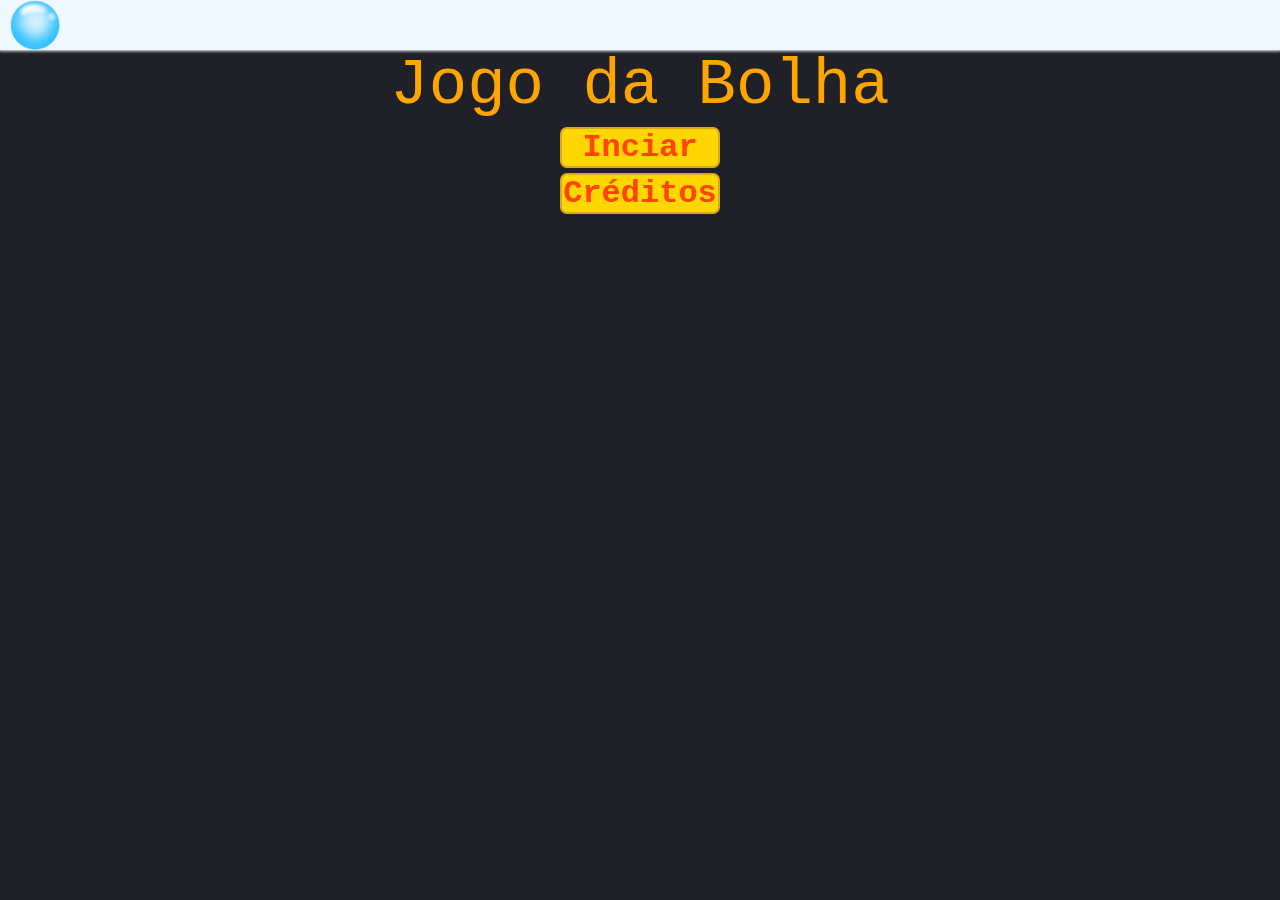
==== index.html @ 89f90e0d "Implementado o botão de desconectar o usuário logado. Implementado modal padrão para ser usado em ab" ====
<!DOCTYPE html>
<html lang="en">
<head>
    <meta charset="UTF-8">
    <meta http-equiv="X-UA-Compatible" content="IE=edge">
    <meta name="viewport" content="width=device-width, initial-scale=1.0">
    <title>Jogo Estoura Bolhas</title>
    <link rel="shortcut icon" href="./img/bubble_ico.ico" type="image/x-icon">
    <link rel="stylesheet" href="./css/stylePadrao.css">
    <link rel="stylesheet" href="./css/style.css">    
</head>
<body>
    <!-- login -->
    <div class="area areaTopo">
        <div class="areaInt areaIntTopo">
            <div class="logo logoTopo">
                <img src="img/bubble.png" alt="">
            </div>
            <form id="formLogin" class="formLogin"  method="POST">
                <div class="campos camposFormLogin">
                    <div class="campo">
                        <label for="inputUsuario" class="label">Usuário</label>
                        <input type="text" name="usuario" id="inputUsuario">
                        <div class="btnLimparInput" title="Limpar campo!">x</div>
                    </div>
                    <div class="campo">
                        <label for="inputSenha" class="label">Senha</label>                        
                        <div class="forcaPass forcaPass-fraca">
                            <div class="forcaPass-forca">Fraca</div>
                            <div class="forcaPass-verRequisitos" title="Cliquer para ver ou ocultar os requisitos!">?</div>
                            <div class="forcaPass-requisitos" data-status='0'>
                                <!--Pelo scriptPadrao.js-->
                            </div>
                        </div>
                        <input type="password" name="senha" class="inputSenha inputVerificaSenha" id="inputSenha">
                        <img src="img/campos/olhoFechado.png" class="btnVerSenha" data-status="0">
                    </div>
                </div>
                <div class="botoes">
                    <div class="botao botao-turquesa-escura" id="btnLogin">Entrar</div>
                    <div class="botao botao-dark" id="btnCadastrar">Cadastrar</div>
                </div>
            </form>
            <div class="areaUsuario">
                <div class="usuario">
                    <img src="img/usuarios/padrao.png" class="imgUsuario" id="imgUsuario">
                    <div class="nomeUsuario" id="nomeUsuario">Usuário</div>
                    <img src="img/desligar.png" class="btnSairLogin" title="Clique para desconectar!">
                </div>                
            </div>
        </div>
    </div>

    <!-- modal de aviso -->
    <div class="modalBase modalAviso">
        <div class="modalBaseArea">
            <div class="modalHeader">
                <div class="modalTitulo">Aviso!</div>
                <div class="btnFecharModal" title="Cliquer para fechar modal!">x</div>
            </div>
            <div class="modalBody"></div>
            <div class="modalFooter"></div>
        </div>        
    </div>

    <!-- Interface Menu Principal -->
    <div id="theHeader">Jogo da Bolha</div>
    <div id="startGameBtn">Inciar</div>
    <div id="creditBtn">Créditos</div>
    <div id="credits">Desenvolvido por Willas e Leandro</div>
    <div id="backBtn">Voltar</div>
    <!-- Fim da Interface do Menu Principal -->

    <!-- Cria a Interface do Jogo -->
    <div id="main">
        <canvas width="800" height="600"></canvas>
    </div>
    <!-- Fim da Interface do Jogo -->

    <img src="./img/bubble.png" id="imgCanvas">
    <!-- <progress value="0" max="100" id="scoreBar">0%</progress> -->

    <!-- JavaScript -->
    <script src="./js/jquery-3.3.1.min.js"></script>
    <script src="./js/script.js"></script>
    <script defer type="module" src="./js/main.js"></script>
</body>
</html>
---- css/stylePadrao.css ----
*{
    font-family: arial;
    box-sizing: border-box;
}
body{
    margin: 0px;
}
:root{
    --formBg: white;
    --tituloForm: #000;
}
.area{
    width: 100%;
}
.areaInt{
    width: 100%;
    margin: 0px 10px;
}
.areaTopo{
    display: flex;    
    box-shadow: 0px 0px 3px 1px #fff;
    background-color: aliceblue;
}
.areaIntTopo{
    display: flex;
    justify-content: space-between;
}
.logo{
    display: flex;
    align-items: center;
}
.logo img{
    width: 50px;
}
form{
    display: flex;
    justify-content: flex-start;
    align-items: center;
    flex-direction: column;
    border: 1px solid #ccc;
    border-radius: 3px;
    padding: 5px;
    background-color: var(--formBg);
    margin: 30px auto;
}
form .titulo{
    position: absolute;
    color: var(--tituloForm);    
    background-color: var(--formBg);
    margin-top: -30px;
    border-radius: 5px;
    padding: 0px 10px;
    font-size: 20px;
    font-family: cursive;
}

/* modal de base */
    .modalBase{
        display: none;
        position: absolute;
        top: 0;
        bottom: 0;
        left: 0;
        right: 0;
        background-color: rgba(0, 0, 0, 0.5);
        z-index: 1000;
    }
    .modalBaseArea{
        width: 800px;
        height: 400px;
        background-color: #fff;
        box-shadow: 0px 0px 3px 1px #ccc;
        border-radius: 5px;
        margin: auto;
        margin-top: 50px;
    }
    .modalHeader{
        height: 50px;
        border-bottom: 1px solid #ccc;
        display: flex;
        justify-content: space-between;
        align-items: center;
        padding: 10px;
    }
    .modalTitulo{
        color: #444;
        font-weight: bold;
        font-family: fantasy;
    }
    .btnFecharModal{
        color: #aaa;
        cursor: pointer;
    }
    .btnFecharModal:hover{
       color: #000;
    }
    .modalBody{
        height: 300px;
        border-bottom: 1px solid #ccc;        
        overflow: auto;
        padding: 10px;
        color: #333;
    }
    .modalFooter{
        height: 50px;
        padding: 10px;
        display: flex;
    }

/* campos */
    .campos{
        width: 100%;
        display: flex;
        flex-direction: column;
        margin-top: 20px
    }
    .campo{
        width: 100%;
        height: 30px;
        border: 1px solid #ccc;                
        background-color: #fff;        
        padding-left: 5px;
        margin-bottom: 15px;
        overflow: hidden;
        border-radius: 3px;
        display: flex;
        justify-content: flex-start;
        align-items: center;
        cursor: text;
        font-family: cursive, arial;
    }
    .campo .label{
        background-color: #fff;
        position: absolute;
        border-radius: 5px;
        padding: 0px 5px;
        cursor: text;
        color: #555;
        font-size: 20px;
        font-family: cursive;
        /*transition: all 0.3s;*/ /*para caso não usar o animate do jquery*/
    }    
    .campo .labelFocus{ /*usar em conjunto com a classe .label. Não precisa dessa classe caso use o animate do jquery*/
        margin-top: -35px;
        font-size: 12px;
        color: #aaa;
    }
    .campo input{
        width: 100%;
        border: 0px;
        outline: 0;
        font-size: 14px;
        font-family: cursive;
        font-weight: bold;    
        color: #272727;
        text-transform: uppercase;
    }
    .campo .inputSenha{
        text-transform: inherit;
    }
    .campo .btnLimparInput{       
        background-color: #ccc;
        padding: 4px 10px;
        cursor: pointer;
        color: #666;
        font-family: arial;
        font-size: 18px;
    }
    .campo .btnZeraInput:hover{
        background-color: #aaa;
        color: #333;
    }
    .campo .btnVerSenha{
        width: 30px;
        background-color: #ccc;
        padding: 2px;
        cursor: pointer;
    }

/* Requisitos senha */
    .forcaPass{
        position: absolute;		
        display: none;
        font-size: 10px;
        padding: 0px 5px;
        margin-top: 35px;
        margin-left: 10px;
        border-radius: 10px;
    }
    .forcaPass-fraca{
        background-color: indianred;
    }
    .forcaPass-media{
        background-color: orange;
    }
    .forcaPass-forte{
        background-color: springgreen;
    }
    .forcaPass-excelente{
        background-color: seagreen;
    }
    .forcaPass-verRequisitos{
        width: 15px;
        margin-left: 10px;	    
        border-radius: 50%;    
        background-color: #fff;
        opacity: 0.3;
        cursor: pointer;
        text-align: center;
        font-weight: bold;
        color: #000;
    }
    .forcaPass-verRequisitos:hover{
        background-color: yellow;
        opacity: 1;
    }
    .forcaPass-verRequisitos-ativo{
        background-color: yellow;
        opacity: 1;
    }
    .forcaPass-requisitos{
        display: none;
        position: absolute;
        margin-top: 14px;
        margin-left: -6px;	    
        background-color: lightgoldenrodyellow;
        padding: 10px;
        border-radius: 3px;
        flex-wrap: wrap;
        z-index: 1;
        color: #000;
    }
    .forcaPass-requisitos-forca{
        display: flex;
        flex-direction: column;
        min-width: 155px;
        padding-right: 5px;
        margin-bottom: 15px;
    }
    .forcaPass-requisitos-forca span:first-child{
        font-weight: bold;
        margin-bottom: 5px;
        text-decoration: underline;
    }

/* botões */
    .botoes{
        width: 100%;
        display: flex;
    }
    .botoes .botao{
        width: 100%;
        margin: 10px;
    }
    .botao{
        height: 30px;
        display: flex;
        align-items: center;
        justify-content: center;
        padding: 0px 5px;
        background-color: #ccc;
        background: linear-gradient(0deg, #ccc, #fff);
        border-radius: 5px;
        border: 1px solid #aaa;
        cursor: pointer;
        color: #666;
        font-size: 18px;
        font-weight: bold;
        font-family: cursive;
        transition: all 0.3s;
    }
    .botao:hover{
        background-color: #aaa;
        background: linear-gradient(0deg, #aaa, #ddd);
        color: #333;
        font-size: 19px;
    }
    .botao:active{
        font-size: 24px;
    }
    .botao-dark{
        background: linear-gradient(0deg, #222, #aaa);
        color: #fff;
    }
    .botao-dark:hover{
        background: linear-gradient(0deg, #000, #aaa);
        color: #fff;
    }
    .botao-turquesa-escura{
        background: linear-gradient(0deg, #00ced1, #fff);
        color: #333;
    }
    .botao-turquesa-escura:hover{
        background: linear-gradient(0deg, #00ced1, #fff);
        color: #000;
    }

/* form de login */
    .formLogin{
        display: none;
        width: auto;
        margin: 0px;
        flex-direction: row;
        align-items: center;
        background-color: transparent;
        border: 0px;
    }
    .formLogin .campos{
        flex-direction: row;
        margin-top: 0px;
    }
    .formLogin .campo{
        margin-right: 5px;
        margin-bottom: 0px;
    }
    .formLogin .botoes{
        width: auto;
    }
    .formLogin .botao{
        width: 130px;
        margin: 0px;
        margin-left: 5px;
    }

/* area usuário */
    .areaUsuario{
        width: 100%;
        display: none;
        justify-content: flex-end;
        align-items: center;
    }
    .areaUsuario .usuario{
        display: flex;
        justify-content: flex-end;
        align-items: center;
        cursor: pointer;
    }
    .areaUsuario .usuario:hover .nomeUsuario{
        color: #000;
    }
    .imgUsuario{
        width: 40px;
        margin-right: 5px;
    }
    .nomeUsuario{
        color: #333;
        font-family: cursive;
        font-size: 20px;
        font-weight: bold;
    }
    .btnSairLogin{
        width: 18px;
        margin-left: 18px;
    }
---- css/style.css ----
/* Snippet box-sizing */
html { box-sizing: border-box; }
*, *::before, *::after {box-sizing: inherit;}
* { margin: 0; padding: 0; overflow: hidden; }
html, body { height: 100%;}
/* Fim Snippet */

body {
    background: #202028;
    color: #fff;
    font-family: sans-serif;
    font-size: 2em;
    text-align: center;
}
#main{
    display: none;
}
#startGameBtn, #creditBtn, #backBtn{
    text-align: center;
    vertical-align: middle;
    border: 2px solid goldenrod;
    border-radius: 7px;
    background-color: gold;
    color: orangeRed;
    font-size: 32px;
    font-weight: bold;
    font-family: "Courier New";
    width: 5em;
    margin: 5px auto;
    cursor: pointer;
    transition: width 0.3s, background-color 0.5s;
}
#startGameBtn:hover, #creditBtn:hover, #backBtn:hover{
    background-color: goldenrod;
    width: 5.2em;
}
#theHeader{
    margin: auto;
    color: orange;
    font-size: 2em;
    font-family: "Courier New";
}
#credits{
    margin: auto;
    color: orange;
    font-size: 1em;
    font-family: "Courier New";
    display: none;
    background-color: inherit;
}
#backBtn{
    display: none;
}
#main > canvas {
    background-color: #e6e6e6;
    cursor: url('../img/alfi.cur'), default;
}
#imgCanvas {
    display: none;
}
/* 
#scoreBar {
    position: relative;
    width: 400px;
    height: 20px;
    bottom: 653px;
    left: 30px;
}
progress {
    border-radius: 7px;
}
progress::-webkit-progress-bar {
    border-radius: 7px;
}
progress::-webkit-progress-value {
    background-color: blue;
    border-radius: 7px;
} */
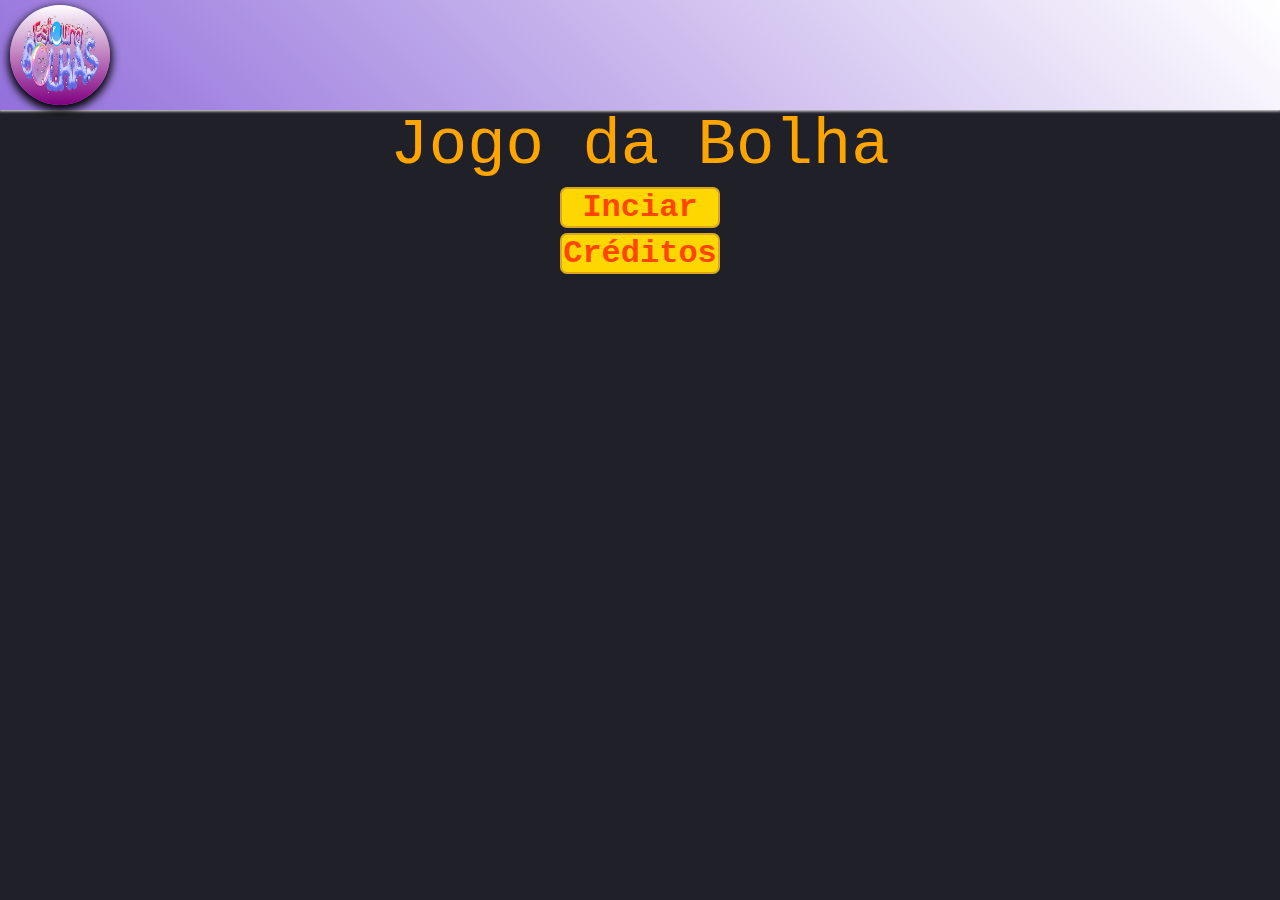
==== commit 974ff9dd: "Implementado melhorias no design do menu colocando cor e sons." ====
--- a/index.html
+++ b/index.html
@@ -14,15 +14,18 @@
     <div class="area areaTopo">
         <div class="areaInt areaIntTopo">
             <div class="logo logoTopo">
-                <img src="img/bubble.png" alt="">
+                <img src="img/logoBolhas.png" class="imgLogo">
+                <audio src="sfx/bubble-1.wav" type="audio/wav" id="somLogo"></audio>
             </div>
             <form id="formLogin" class="formLogin"  method="POST">
                 <div class="campos camposFormLogin">
+                    <!-- Usuário -->
                     <div class="campo">
                         <label for="inputUsuario" class="label">Usuário</label>
                         <input type="text" name="usuario" id="inputUsuario">
                         <div class="btnLimparInput" title="Limpar campo!">x</div>
                     </div>
+                    <!-- senha -->
                     <div class="campo">
                         <label for="inputSenha" class="label">Senha</label>                        
                         <div class="forcaPass forcaPass-fraca">
@@ -32,42 +35,109 @@
                                 <!--Pelo scriptPadrao.js-->
                             </div>
                         </div>
-                        <input type="password" name="senha" class="inputSenha inputVerificaSenha" id="inputSenha">
+                        <input type="password" name="senha" class="inputText inputVerificaSenha" id="inputSenha">
                         <img src="img/campos/olhoFechado.png" class="btnVerSenha" data-status="0">
                     </div>
                 </div>
                 <div class="botoes">
                     <div class="botao botao-turquesa-escura" id="btnLogin">Entrar</div>
-                    <div class="botao botao-dark" id="btnCadastrar">Cadastrar</div>
+                    <div class="botao botao-dark btnModal" data-modal="#modalCadUser">Cadastre-se</div>
                 </div>
             </form>
             <div class="areaUsuario">
-                <div class="usuario">
+                <div class="usuario btnLoginCadastro">
                     <img src="img/usuarios/padrao.png" class="imgUsuario" id="imgUsuario">
-                    <div class="nomeUsuario" id="nomeUsuario">Usuário</div>
-                    <img src="img/desligar.png" class="btnSairLogin" title="Clique para desconectar!">
+                    <div class="loginUsuario">
+                        <div class="saldacaoUsuario">Seja bem vindo(a)</div>
+                        <div class="nomeUsuario">Usuário</div>
+                    </div>
+                </div>
+                <img src="img/desligar.png" class="btnSairLogin" title="Clique para desconectar!">
                 </div>                
             </div>
         </div>
     </div>
 
-    <!-- modal de aviso -->
-    <div class="modalBase modalAviso">
-        <div class="modalBaseArea">
-            <div class="modalHeader">
-                <div class="modalTitulo">Aviso!</div>
-                <div class="btnFecharModal" title="Cliquer para fechar modal!">x</div>
+    <!-- modal cadastro usuário -->
+    <div class="modalBase" id="modalCadUser">
+        <form id="formCadastroUsuario" method="POST" data-tabela="usuarios" class="modalBaseArea modalPequeno">
+            <!-- titulo -->
+            <div class="modalTitulo">Cadastro</div>
+            <!--Imagem-->
+            <div class="areaImgCad areaImgCadUsuario">
+                <div class="areaImg areaGif">
+                    <img src="img/gif/carregando.gif">
+                </div>
+                <div class="areaImgCad-botoes">
+                    <!-- Botõa pra buscar imagem -->
+                    <label for="inputFotoCad" class="areaImg btn">
+                        <img src="img/cadastros/camera.png" title="Mudar foto!">
+                    </label>
+                    <!-- Input da foto -->
+                    <input type="file" class="inputImgCad" id="inputFotoCad" name="inputFotoCad" accept="image/png, image/jpeg">
+                    <!-- Botão pra remover a foto -->
+                    <div class="areaImg btn btnUsuarioRemoverFoto">
+                        <img src="img/cadastros/lixeira.png" title="Remover foto!">
+                    </div>
+                </div>
+                <div class="areaImg areaImgCadastro areaGifCarregando">
+                    <img src="img/usuarios/padrao.png" class="imgUsuario" id="imgUsuarioCad">
+                </div>                             
             </div>
-            <div class="modalBody"></div>
-            <div class="modalFooter"></div>
-        </div>        
+            <!-- campos -->
+            <div class="campos camposFormLogin">
+                <!-- Usuário -->
+                <div class="campo">
+                    <div class="required">*</div>
+                    <label for="inputUsuarioCadastro" class="label">Usuário</label>
+                    <input type="text" name="usuario" id="inputUsuarioCadastro" required>
+                    <div class="btnLimparInput" title="Limpar campo!">x</div>
+                </div>
+                <!-- Nome -->
+                <div class="campo">
+                    <div class="required">*</div>
+                    <label for="inputNomeCadastro" class="label">Nome</label>
+                    <input type="text" name="nome" id="inputNomeCadastro" required>
+                    <div class="btnLimparInput" title="Limpar campo!">x</div>
+                </div>
+                <!-- Email -->
+                <div class="campo">
+                    <label for="inputEmailCadastro" class="label">E-mail</label>
+                    <input type="email" name="email" class="inputText" id="inputEmailCadastro">
+                    <div class="btnLimparInput" title="Limpar campo!">x</div>
+                </div>
+                <!-- Senha -->
+                <div class="campo">
+                    <div class="required">*</div>
+                    <label for="inputSenhaCadastro" class="label">Senha</label>                      
+                    <div class="forcaPass forcaPass-fraca">
+                        <div class="forcaPass-forca">Fraca</div>
+                        <div class="forcaPass-verRequisitos" title="Cliquer para ver ou ocultar os requisitos!">?</div>
+                        <div class="forcaPass-requisitos" data-status='0'>
+                            <!--Pelo scriptPadrao.js-->
+                        </div>
+                    </div>
+                    <input type="password" name="senha" class="inputText inputVerificaSenha" id="inputSenhaCadastro" required>
+                    <img src="img/campos/olhoFechado.png" class="btnVerSenha" data-status="0">
+                </div>
+            </div>
+            <div class="botoes">
+                <input type="submit" value="Confirmar" form="formCadastroUsuario" class="botao botao-verde">
+                <div class="botao botao-vermelho btnFecharModal">Cancelar</div>
+            </div>
+        </form>      
     </div>
 
     <!-- Interface Menu Principal -->
     <div id="theHeader">Jogo da Bolha</div>
     <div id="startGameBtn">Inciar</div>
     <div id="creditBtn">Créditos</div>
-    <div id="credits">Desenvolvido por Willas e Leandro</div>
+    <div id="credits">        
+        <p><b>FrontEnd:</b> <u>Leo Pereira</u> (HTML, CSS, JS)</p>
+        <p><b>BackEnd:</b> <u>Willas Mar</u> (PHP, MySql)</p>
+        <h1>Projeto Jogo das Bolhas</h1>
+        <h3>Organizações Tabajara</h3>
+    </div>
     <div id="backBtn">Voltar</div>
     <!-- Fim da Interface do Menu Principal -->
 
--- a/css/stylePadrao.css
+++ b/css/stylePadrao.css
@@ -4,10 +4,12 @@
 }
 body{
     margin: 0px;
+    padding: 0px;
 }
 :root{
     --formBg: white;
     --tituloForm: #000;
+    --widthBotao: 130px;
 }
 .area{
     width: 100%;
@@ -20,6 +22,7 @@
     display: flex;    
     box-shadow: 0px 0px 3px 1px #fff;
     background-color: aliceblue;
+    background: linear-gradient(45deg, mediumpurple, #fff);
 }
 .areaIntTopo{
     display: flex;
@@ -30,7 +33,24 @@
     align-items: center;
 }
 .logo img{
-    width: 50px;
+    width: 100px;
+    height: 100px;
+    margin: 5px 0px;
+    background: linear-gradient(0deg, purple 0%, #fff);
+    border-radius: 50%;
+    padding: 10px;
+    box-shadow: 0px 4px 8px 2px #000;
+    cursor: pointer; 
+    transition: all 0.5s;
+}
+.logo img:hover{
+    padding: 12px;
+    background: linear-gradient(0deg, purple 30%, #fff);
+    box-shadow: 0px 4px 12px 3px #000;
+}
+.logo img:active{
+    background: linear-gradient(0deg, purple 20%, #fff);
+    box-shadow: 0px 0px 5px 0px #000;
 }
 form{
     display: flex;
@@ -43,15 +63,16 @@
     background-color: var(--formBg);
     margin: 30px auto;
 }
-form .titulo{
+.areaImg img{
+    width: 100%;
+    height: 100%;
+}
+.areaGif{
     position: absolute;
-    color: var(--tituloForm);    
-    background-color: var(--formBg);
-    margin-top: -30px;
-    border-radius: 5px;
-    padding: 0px 10px;
-    font-size: 20px;
-    font-family: cursive;
+    display: none;
+}
+.gifCarregando{
+    opacity: 0.5;
 }
 
 /* modal de base */
@@ -67,25 +88,21 @@
     }
     .modalBaseArea{
         width: 800px;
-        height: 400px;
         background-color: #fff;
-        box-shadow: 0px 0px 3px 1px #ccc;
         border-radius: 5px;
         margin: auto;
         margin-top: 50px;
-    }
-    .modalHeader{
-        height: 50px;
-        border-bottom: 1px solid #ccc;
-        display: flex;
-        justify-content: space-between;
-        align-items: center;
-        padding: 10px;
+        box-shadow: 0px -3px 0px 2px #000;
     }
     .modalTitulo{
-        color: #444;
-        font-weight: bold;
-        font-family: fantasy;
+        position: absolute;
+        color: #fff;    
+        background-color: #000;
+        margin-top: -50px;
+        border-radius: 2px;
+        padding: 0px 15px;
+        font-size: 30px;
+        font-family: cursive;
     }
     .btnFecharModal{
         color: #aaa;
@@ -105,6 +122,12 @@
         height: 50px;
         padding: 10px;
         display: flex;
+    }
+    .modalPequeno{
+        width: 400px;
+    }
+    .modalMedio{
+        width: 800px;
     }
 
 /* campos */
@@ -128,6 +151,13 @@
         align-items: center;
         cursor: text;
         font-family: cursive, arial;
+    }
+    .campo .required{
+        position: absolute;
+        color: red;
+        margin-left: -5px;
+        margin-top: 5px;
+        font-size: 14px;
     }
     .campo .label{
         background-color: #fff;
@@ -155,7 +185,7 @@
         color: #272727;
         text-transform: uppercase;
     }
-    .campo .inputSenha{
+    .campo .inputText{
         text-transform: inherit;
     }
     .campo .btnLimparInput{       
@@ -221,7 +251,7 @@
     .forcaPass-requisitos{
         display: none;
         position: absolute;
-        margin-top: 14px;
+        margin-top: 10px;
         margin-left: -6px;	    
         background-color: lightgoldenrodyellow;
         padding: 10px;
@@ -272,11 +302,12 @@
     .botao:hover{
         background-color: #aaa;
         background: linear-gradient(0deg, #aaa, #ddd);
+        box-shadow: 0px 1px 2px 0px #000;
         color: #333;
         font-size: 19px;
     }
     .botao:active{
-        font-size: 24px;
+        font-size: 17px;
     }
     .botao-dark{
         background: linear-gradient(0deg, #222, #aaa);
@@ -294,6 +325,22 @@
         background: linear-gradient(0deg, #00ced1, #fff);
         color: #000;
     }
+    .botao-verde{
+        background: linear-gradient(0deg, #008000, #fff);
+        color: #333;
+    }
+    .botao-verde:hover{
+        background: linear-gradient(0deg, #008000, #fff);
+        color: #000;
+    }
+    .botao-vermelho{
+        background: linear-gradient(0deg, #ff0000, #fff);
+        color: #333;
+    }
+    .botao-vermelho:hover{
+        background: linear-gradient(0deg, #ff0000, #fff);
+        color: #000;
+    }
 
 /* form de login */
     .formLogin{
@@ -317,7 +364,7 @@
         width: auto;
     }
     .formLogin .botao{
-        width: 130px;
+        width: var(--widthBotao);
         margin: 0px;
         margin-left: 5px;
     }
@@ -338,9 +385,24 @@
     .areaUsuario .usuario:hover .nomeUsuario{
         color: #000;
     }
+    .areaUsuario .usuario:hover .imgUsuario{
+        box-shadow: -0px 1px 1px 0px #000;
+    }
     .imgUsuario{
         width: 40px;
-        margin-right: 5px;
+        height: 40px;
+        margin-right: 10px;
+        border-radius: 50%;
+        border: 1px solid #000;
+    }
+    .loginUsuario{
+        display: flex;
+        flex-direction: column;
+        align-items: flex-start;
+    }
+    .saldacaoUsuario{
+        font-size: 14px;
+        color: #333;
     }
     .nomeUsuario{
         color: #333;
@@ -350,5 +412,63 @@
     }
     .btnSairLogin{
         width: 18px;
-        margin-left: 18px;
+        margin-left: 20px;
+        cursor: pointer;        
+    }
+    .btnSairLogin:hover{
+        box-shadow: 0px 1px 1px 0px #000;
+        border-radius: 50%;
+    }
+    .btnSairLogin:active{
+        width: 17px;
+    }
+
+/* form de cadastro */
+    .formCadastro .botoes{
+        justify-content: space-between;
+    }
+    .formCadastro .botao{
+        width: var(--widthBotao);
+    }
+    .areaImgCad{
+        display: flex;
+        align-items: center;
+        justify-content: center;
+    }
+    .areaImgCad-botoes{
+        width: 0px;
+        height: 200px;
+        display: flex;
+        flex-direction: column;
+        justify-content: space-between;
+        position: absolute;
+        margin-left: -190px;
+        background: rgba(0, 0, 0, 0.1);
+        overflow: hidden;
+        transition: all 0.5s;
+    }
+    .areaImgCad-botoes .areaImg{
+        width: 40px;
+        height: 30px;
+        cursor: pointer;        
+    }
+    .areaImgCad-botoes .areaImg:hover{
+        background: rgba(0, 0, 0, 0.2);
+    }
+    .areaImgCad-botoes .areaImg img{
+        padding: 5px;
+    }
+    .areaImgCad:hover .areaImgCad-botoes{
+        width: 40px;
+    }
+    #inputFotoCad{
+        display: none;
+    }
+    #imgUsuarioCad{
+        width: 200px;
+        height: 200px;
+        margin: 0px;
+    }
+    .areaImgCadUsuario .areaGif{
+        width: 100px;
     }--- a/css/style.css
+++ b/css/style.css
@@ -1,7 +1,7 @@
 /* Snippet box-sizing */
-html { box-sizing: border-box; }
-*, *::before, *::after {box-sizing: inherit;}
-* { margin: 0; padding: 0; overflow: hidden; }
+/* html { box-sizing: border-box; } */
+/* *, *::before, *::after {box-sizing: inherit;} */
+/* * { margin: 0; padding: 0; overflow: hidden; } */
 html, body { height: 100%;}
 /* Fim Snippet */
 
